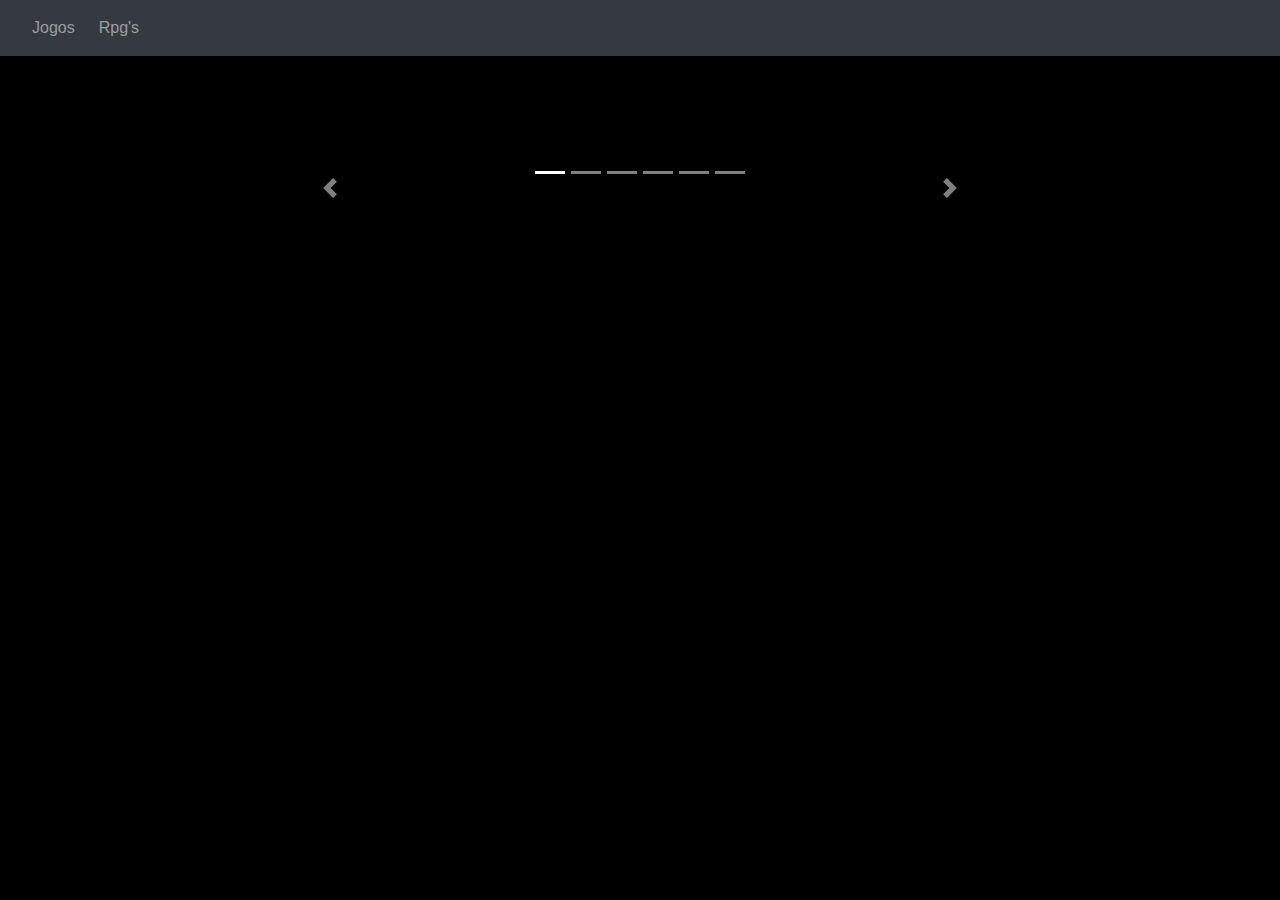
==== Html/rpg.html @ fe259a21 "New Page (Rpg) + New Images" ====
<!DOCTYPE html>
<html lang="pt-br">
  <head>
    <meta charset="utf-8">
    <meta name="viewport" content="width=device-width, initial-scale=1, shrink-to-fit=no">
    <link rel="shortcut icon" href="../favicon/Ampeross-Ampola-Folder-games.256.png" type="image/x-icon">

    <!-- Style Regular CSS -->
    <link rel="stylesheet" href="../css/style.css">

    <!-- Fontawesome CSS -->
    <link rel="stylesheet" href="../Bootstrap4/fontawesome/css/all.css">

    <!-- Bootstrap CSS -->
    <link rel="stylesheet" href="../Bootstrap4/css/bootstrap.css">

    <!-- Normalize CSS -->
    <link rel="stylesheet" href="../Otimizacoes/Normalize_Css.css">

    <!-- HTML5SHIV -->
    <!--[if lt IE 9]>
	    <script src="_Otimizacoes/html5shiv.js"></script>
    <![endif]-->

    <title>Rpg's</title>
  </head>
  <body style="background-color: black;">

    <header>
      <nav class="navbar navbar-expand-sm navbar-dark bg-dark">
        <ul class="navbar-nav">
          <li class="nav-item ml-2">
            <a class="nav-link" href="../index.html">Jogos</a>
          </li>
          <li class="nav-item ml-2">
            <a class="nav-link" href="#">Rpg's</a>
          </li>
        </ul>
      </nav>
    </header>
  
    <div id="home" class="d-flex"> <!--Jogos-->
      <div class="container align-self-center">
        <div class="row">
          <div class="col-sm-8 m-auto">

            <div id="carousel" class="carousel slide" data-ride="carousel"><!--COMEÇO Carousel-->

              <!--Indicadores-->
              <ol class="carousel-indicators">
                <li class="active" data-target="#carousel" data-slide-to="0"></li>
                <li data-target="#carousel" data-slide-to="1"></li>
                <li data-target="#carousel" data-slide-to="2"></li>
                <li data-target="#carousel" data-slide-to="3"></li>
                <li data-target="#carousel" data-slide-to="4"></li>
                <li data-target="#carousel" data-slide-to="5"></li>
              </ol>

              <div class="carousel-inner"><!--COMEÇO Inner-->

                <div class="carousel-item active">
                  <img src="" alt="">

                  <div class="carousel-caption">
                    <a href="#"><button onfocus="corBotao()" onblur="botaoNormal()" class="btn btn-primary btn-lg btn-block" type="button">DOWNLOAD</button></a>
                  </div>

                </div>

                <div class="carousel-item">
                  <img src="" alt="">

                  <div class="carousel-caption">
                    <a href="#"><button onfocus="corBotao()" onblur="botaoNormal()" class="btn btn-primary btn-lg btn-block" type="button">DOWNLOAD</button></a>
                  </div>

                </div>

                <div class="carousel-item">
                  <img src="" alt="">

                  <div class="carousel-caption">
                    <a href="#"><button onfocus="corBotao()" onblur="botaoNormal()" class="btn btn-primary btn-lg btn-block" type="button">DOWNLOAD</button></a>
                  </div>

                </div>

                <div class="carousel-item">
                  <img src="" alt="">

                  <div class="carousel-caption">
                    <a href="#"><button onfocus="corBotao()" onblur="botaoNormal()" class="btn btn-primary btn-lg btn-block" type="button">DOWNLOAD</button></a>
                  </div>

                </div>

                <div class="carousel-item">
                  <img src="" alt="">

                  <div class="carousel-caption">
                    <a href="#"><button onfocus="corBotao()" onblur="botaoNormal()" class="btn btn-primary btn-lg btn-block" type="button">DOWNLOAD</button></a>
                  </div>

                </div>

                <div class="carousel-item">
                  <img src="../imagens/Rpgs/Furry.png" alt="">

                  <div class="carousel-caption">
                    <a href="https://mega.nz/file/6JtAFDTY#4oyQVpSKc8GNVoqtpehsEs27VRsPGpGkQzNKOcSsiq4" target="_blank"><button onfocus="corBotao()" onblur="botaoNormal()" class="btn btn-primary btn-lg btn-block" type="button">DOWNLOAD</button></a>
                  </div>

                </div>

              </div><!--FIM Inner-->

              <!--CONTROLES-->

              <a href="#carousel" class="carousel-control-prev" data-slide="prev">
                <span class="carousel-control-prev-icon"></span>
              </a>

              <a href="#carousel" class="carousel-control-next" data-slide="next">
                <span class="carousel-control-next-icon"></span>
              </a>

              <!--FIM CONTROLES-->
            </div><!--FIM Carousel-->
            
      
          </div>
        </div>
      </div>
    </div> <!--Fim Jogos-->
    
    <script>

      function corBotao(){
          var botoes = document.getElementsByClassName('btn')

          for(var itens of botoes){
            itens.classList.remove('btn-primary')
            itens.classList.add('btn-success')
          }
      }

      function botaoNormal(){
          var botoes = document.getElementsByClassName('btn')

          for(var itens of botoes){
            itens.classList.remove('btn-success')
            itens.classList.add('btn-primary')
          }
      }

    </script>

    <script src="https://code.jquery.com/jquery-3.3.1.slim.min.js" integrity="sha384-q8i/X+965DzO0rT7abK41JStQIAqVgRVzpbzo5smXKp4YfRvH+8abtTE1Pi6jizo" crossorigin="anonymous"></script>

    <script src="https://cdn.jsdelivr.net/npm/popper.js@1.14.3/dist/umd/popper.min.js" integrity="sha384-ZMP7rVo3mIykV+2+9J3UJ46jBk0WLaUAdn689aCwoqbBJiSnjAK/l8WvCWPIPm49" crossorigin="anonymous"></script>

    <script src="https://cdn.jsdelivr.net/npm/bootstrap@4.1.3/dist/js/bootstrap.min.js" integrity="sha384-ChfqqxuZUCnJSK3+MXmPNIyE6ZbWh2IMqE241rYiqJxyMiZ6OW/JmZQ5stwEULTy" crossorigin="anonymous"></script>
    
  </body>
</html>
---- css/style.css ----
body{
    background-color: black;
}

#home{
    margin-top: 120px;
}

div.carousel-caption > a{
    color: white;
    text-decoration: none;
}
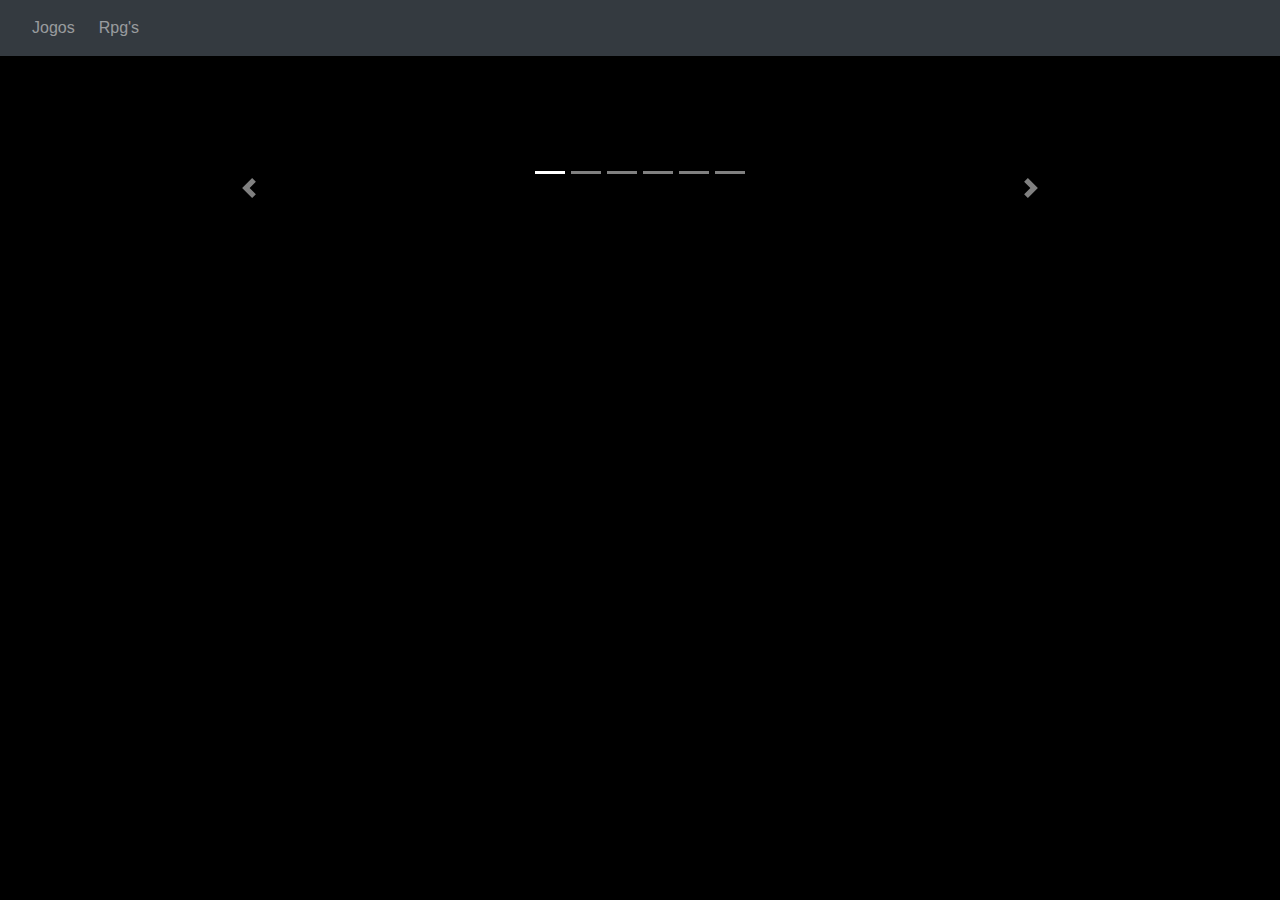
==== commit c345fe7e: "..." ====
--- a/Html/rpg.html
+++ b/Html/rpg.html
@@ -3,10 +3,12 @@
   <head>
     <meta charset="utf-8">
     <meta name="viewport" content="width=device-width, initial-scale=1, shrink-to-fit=no">
-    <link rel="shortcut icon" href="../favicon/Ampeross-Ampola-Folder-games.256.png" type="image/x-icon">
+    <link rel="shortcut icon" href="../favicon/Pasta_Jogos_Favicon.png" type="image/x-icon">
 
     <!-- Style Regular CSS -->
     <link rel="stylesheet" href="../css/style.css">
+    <link rel="stylesheet" href="../css/background.css">
+    <link rel="stylesheet" href="../css/medias.css">
 
     <!-- Fontawesome CSS -->
     <link rel="stylesheet" href="../Bootstrap4/fontawesome/css/all.css">
@@ -42,7 +44,7 @@
     <div id="home" class="d-flex"> <!--Jogos-->
       <div class="container align-self-center">
         <div class="row">
-          <div class="col-sm-8 m-auto">
+          <div class="col-10 m-auto">
 
             <div id="carousel" class="carousel slide" data-ride="carousel"><!--COMEÇO Carousel-->
 
@@ -104,7 +106,7 @@
                 </div>
 
                 <div class="carousel-item">
-                  <img src="../imagens/Rpgs/Furry.png" alt="">
+                  <div class="rpg"></div>
 
                   <div class="carousel-caption">
                     <a href="https://mega.nz/file/6JtAFDTY#4oyQVpSKc8GNVoqtpehsEs27VRsPGpGkQzNKOcSsiq4" target="_blank"><button onfocus="corBotao()" onblur="botaoNormal()" class="btn btn-primary btn-lg btn-block" type="button">DOWNLOAD</button></a>
--- a/css/style.css
+++ b/css/style.css
@@ -6,6 +6,10 @@
     margin-top: 120px;
 }
 
+div{
+    border-radius: 25px;
+}
+
 div.carousel-caption > a{
     color: white;
     text-decoration: none;
--- a/css/background.css
+++ b/css/background.css
@@ -0,0 +1,67 @@
+/*Backgrounds
+----------------------------*/
+
+div.game{
+    width: 920px;
+    height: 650px;
+    background: url(../images/First/Lewd_gym.jpg);
+    background-size: cover;
+    background-position: center;
+}
+
+div.game2{
+    width: 920px;
+    height: 650px;
+    background: url(../images/First/IsekaiJanken.jpg);
+    background-size: cover;
+    background-position: center;
+}
+
+
+div.game3{
+    width: 920px;
+    height: 650px;
+    background: url(../images/First/Liru.jpg);
+    background-size: cover;
+    background-position: center;
+}
+
+
+div.game4{
+    width: 920px;
+    height: 650px;
+    background: url(../images/First/takeTheDungeon.jpg);
+    background-size: cover;
+    background-position: center;
+}
+
+
+div.game5{
+    width: 920px;
+    height: 650px;
+    background: url(../images/First/Handyman.jpg);
+    background-size: cover;
+    background-position: center;
+}
+
+div.game6{
+    width: 920px;
+    height: 650px;
+    background: url(../images/First/Peeping_dorm.jpg);
+    background-size: cover;
+    background-position: center;
+}
+
+/*Rpg
+----------------------------*/
+
+div.rpg{
+    width: 920px;
+    height: 650px;
+    background: url(../images/Rpgs/Furry.jpg);
+    background-size: cover;
+    background-position: center;
+}
+
+/*end backgrounds
+----------------------------*/--- a/css/medias.css
+++ b/css/medias.css
@@ -0,0 +1,157 @@
+@media (min-width: 450px) and (max-width: 575.98px) {
+
+    #home{
+        margin-top: 40px;
+    }
+
+/*Games
+----------------------------*/
+
+    div.game{
+        width: 420px;
+    }
+
+    div.game2{
+        width: 420px;
+    }
+    
+    div.game3{
+        width: 420px;
+    }
+
+    div.game4{
+        width: 420px;
+    }
+
+    div.game5{
+        width: 420px;
+    }
+
+    div.game6{
+        width: 420px;
+    }
+
+/*Rpg
+----------------------------*/
+
+    div.rpg{
+        width: 420px;
+    }
+
+}
+
+@media (min-width: 576px) and (max-width: 767.98px) {
+
+    #home{
+        margin-top: 40px;
+    }
+
+/*Games
+----------------------------*/
+
+    div.game{
+        width: 420px;
+    }
+
+    div.game2{
+        width: 420px;
+    }
+
+    div.game3{
+        width: 420px;
+    }
+
+    div.game4{
+        width: 420px;
+    }
+    
+    div.game5{
+        width: 420px;
+    }
+
+    div.game6{
+        width: 420px;
+    }
+
+/*Rpg
+----------------------------*/
+
+    div.rpg{
+        width: 420px;
+    }
+
+}
+
+@media (min-width: 768px) and (max-width: 991.98px) {
+/*Games
+----------------------------*/
+
+    div.game{
+        width: 570px;
+    }
+
+    div.game2{
+        width: 570px;
+    }
+
+    div.game3{
+        width: 570px;
+    }
+
+    div.game4{
+        width: 570px;
+    }
+
+    div.game5{
+        width: 570px;
+    }
+
+    div.game6{
+        width: 570px;
+    }
+
+/*Rpg
+----------------------------*/
+
+    div.rpg{
+        width: 570px;
+    }
+
+}
+
+@media (min-width: 992px) and (max-width: 1199.98px) {
+/*Games
+----------------------------*/
+
+    div.game{
+        width: 770px;
+    }
+
+    div.game2{
+        width: 770px;
+    }
+
+    div.game3{
+        width: 770px;
+    }
+
+    div.game4{
+        width: 770px;
+    }
+
+    div.game5{
+        width: 770px;
+    }
+
+    div.game6{
+        width: 770px;
+    }
+
+/*Rpg
+----------------------------*/
+
+    div.rpg{
+        width: 770px;
+    }
+
+}